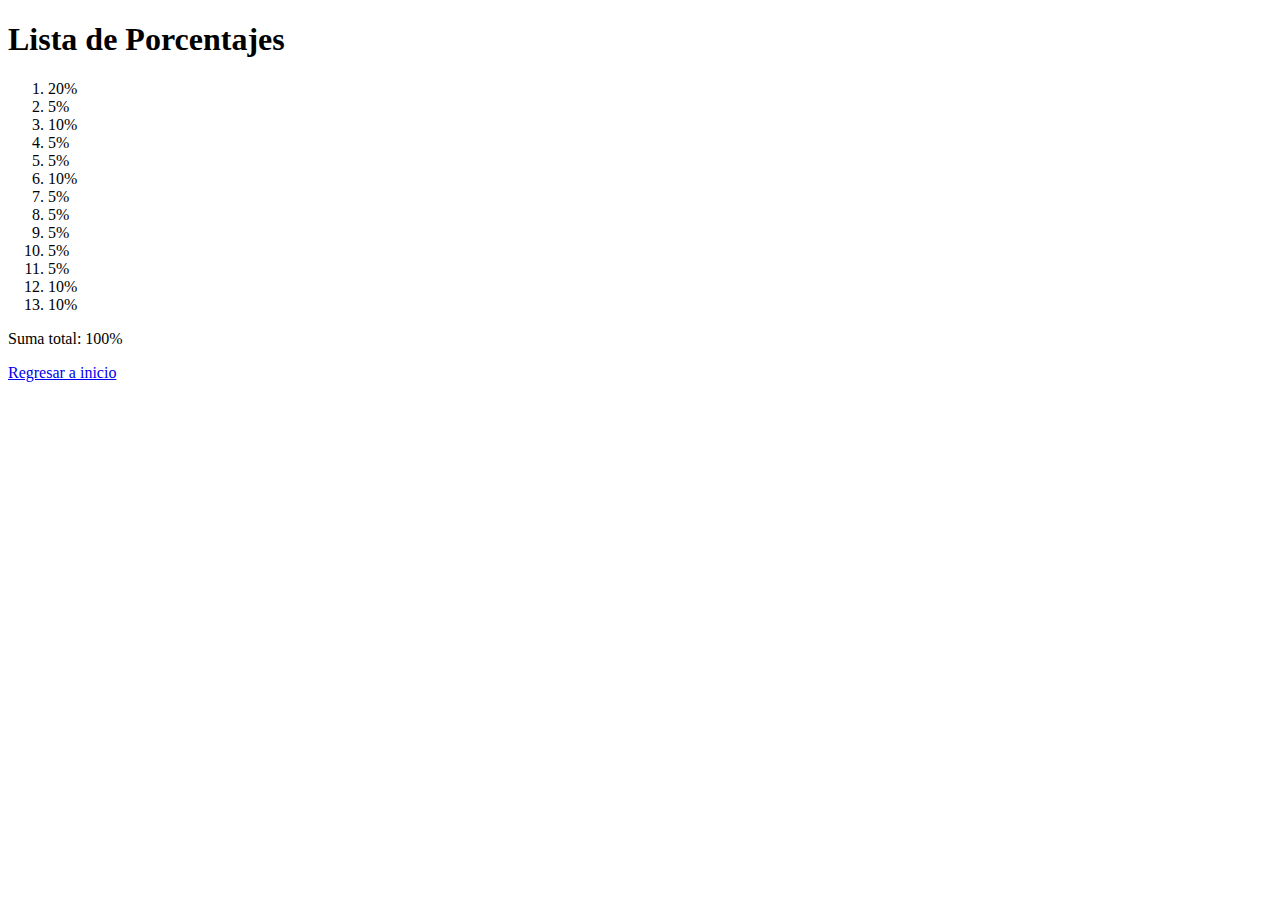
==== ponderaciones.html @ 8ffe031e "inicio 2023" ====
<!DOCTYPE html>
<html lang="en">
<head>
    <meta charset="UTF-8">
    <meta name="viewport" content="width=device-width, initial-scale=1.0">
    <title>Document</title>
</head>
<body>
    <div class="contenedor">
    <h1>Lista de Porcentajes</h1>
  <ol id="porcentaje-list">
  
  </ol>
  <p id="suma-total">Suma total: </p>

  <a href="index.html">Regresar a inicio</a>
</div>
  <script>
    document.addEventListener("DOMContentLoaded", function() {
      const porcentajes = [20, 5, 10, 5, 5, 10, 5, 5, 5, 5, 5, 10, 10];
      const porcentajeList = document.getElementById("porcentaje-list");
      const sumaTotalElement = document.getElementById("suma-total");

      let sumaTotal = 0;

      porcentajes.forEach(porcentaje => {
        const li = document.createElement("li");
        li.textContent = `${porcentaje}%`;
        porcentajeList.appendChild(li);
        sumaTotal += porcentaje;
      });

      sumaTotalElement.textContent = `Suma total: ${sumaTotal}%`;
    });
  </script>
</body>
</html>
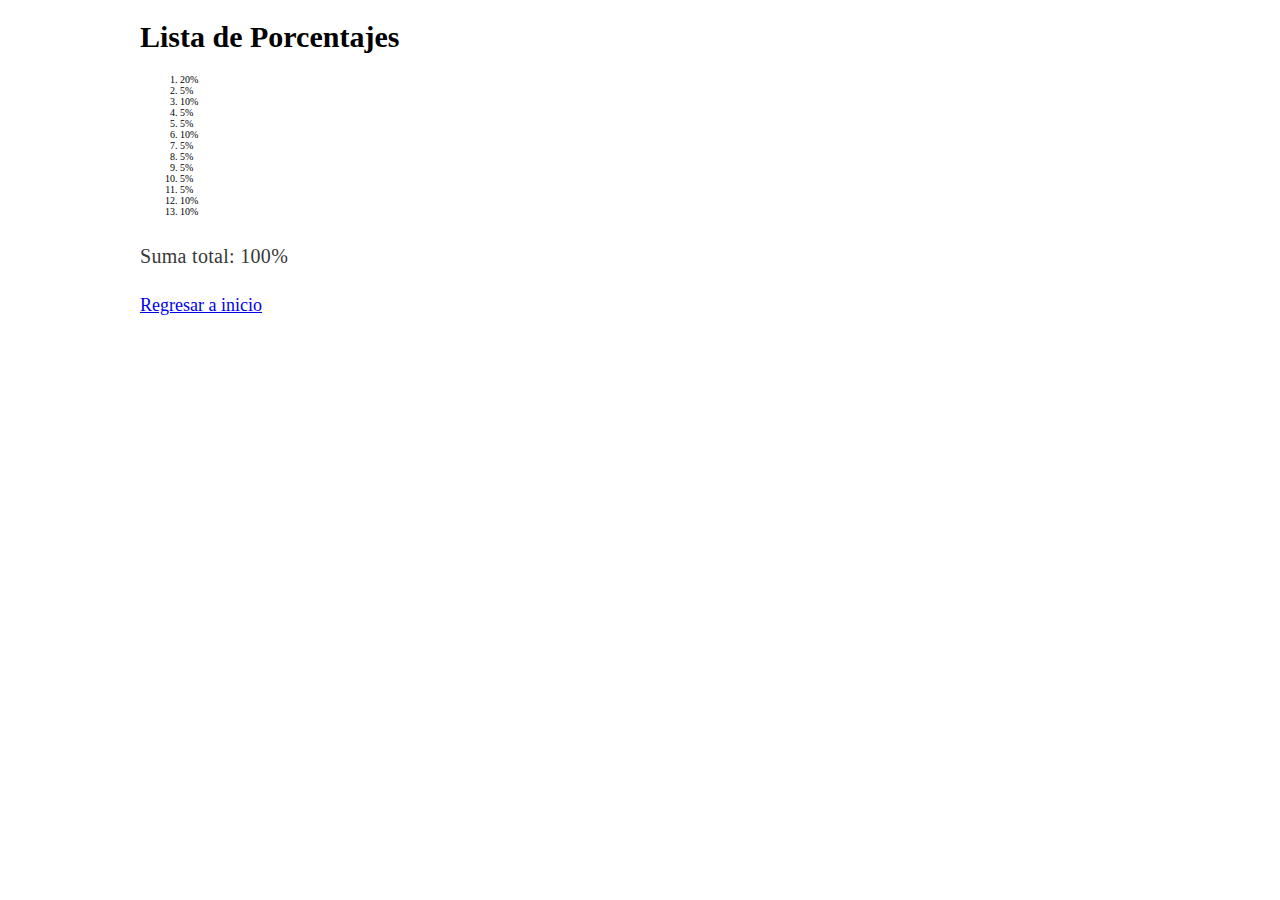
==== commit d46c1307: "inicio 2023" ====
--- a/ponderaciones.html
+++ b/ponderaciones.html
@@ -3,7 +3,8 @@
 <head>
     <meta charset="UTF-8">
     <meta name="viewport" content="width=device-width, initial-scale=1.0">
-    <title>Document</title>
+    <title>Porcentajes</title>
+    <link rel="stylesheet" href="style.css">
 </head>
 <body>
     <div class="contenedor">
--- a/style.css
+++ b/style.css
@@ -0,0 +1,77 @@
+html {
+    box-sizing: border-box;
+    scroll-behavior: smooth;
+    font-size: 62.5%;
+}
+
+*,
+*:before,
+*:after {
+    box-sizing: inherit;
+}
+
+.contenedor {
+    max-width: 1000px;
+    margin: 0 auto;
+  
+}
+h1 {
+    font-size: 3rem;
+}
+
+h2 {
+    font-size: 2.8rem;
+}
+
+h3 {
+    font-size: 2rem;
+}
+
+h4 {
+    font-size: 1.8rem;
+}
+
+a {
+   
+    font-size: large;
+}
+.titulo1{
+    color: rgba(45, 45, 215, 0.712);
+}
+h2{
+    color: #2d9730;
+}
+p {
+    font-weight: 300;
+    font-size: 2rem;
+    letter-spacing: .03rem;
+    line-height: 3.8rem;
+    color: rgb(57, 56, 56);
+
+}
+.boton{
+    background-color: #4CAF50; /* Green */
+    border: none;
+    color: white;
+    padding: 15px 32px;
+    text-align: center;
+    text-decoration: none;
+    display: inline-block;
+    font-size: 16px;
+    box-shadow: 0 8px 16px 0 rgba(0,0,0,0.2), 0 6px 20px 0 rgba(0,0,0,0.19);
+    margin: 30px;
+}
+
+/* Aplica estilos al checkbox y al label */
+ input[type="checkbox"] {
+    /* Cambia el tamaño del cuadro del checkbox */
+    width: 20px;
+    height: 20px;
+    margin-right: 10px; /* Agrega espacio entre el cuadro y el texto */
+}
+
+ label {
+    /* Cambia el tamaño de la letra */
+    font-size: 18px;
+    vertical-align: middle; /* Centra verticalmente el texto con el cuadro */
+}
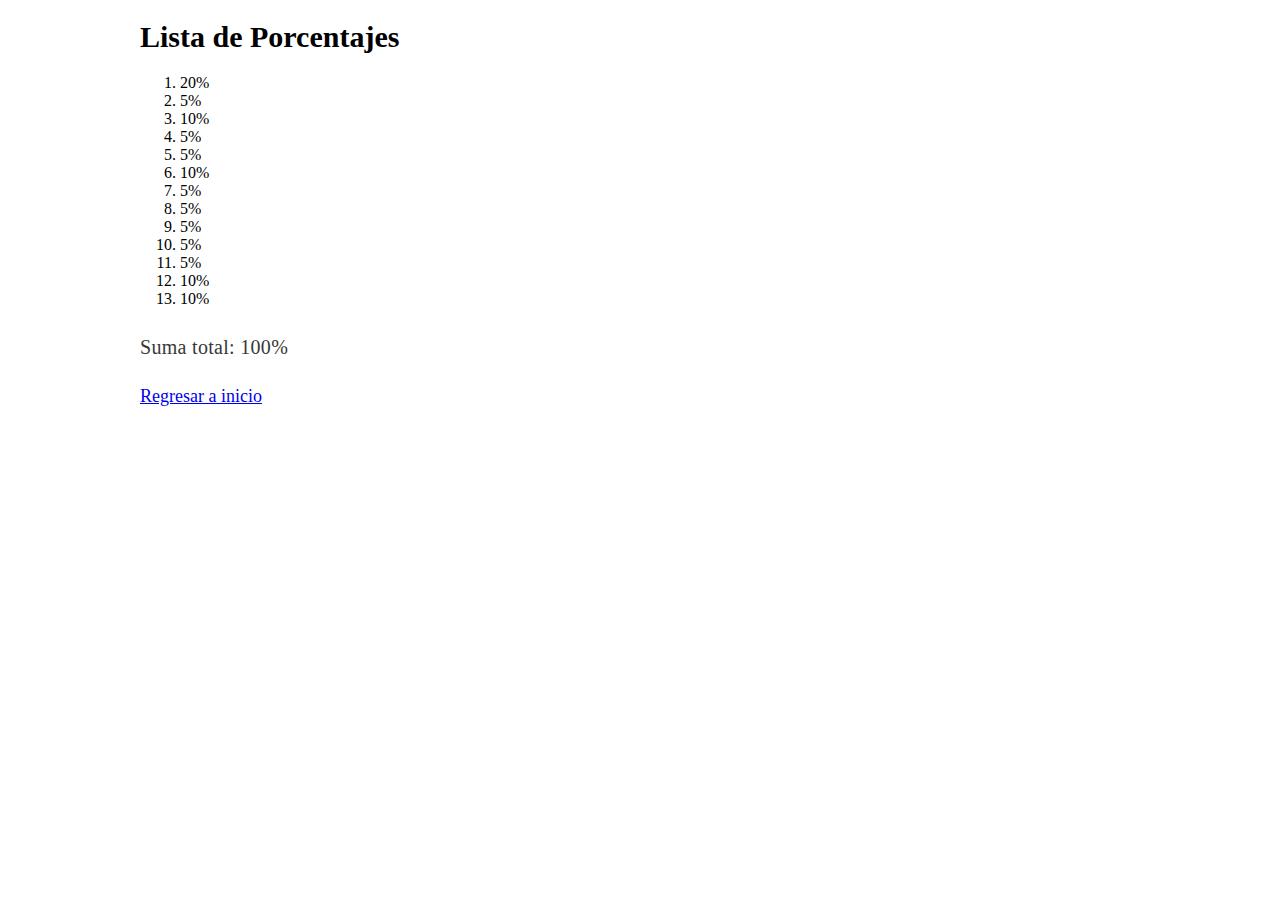
==== commit eaf7ce0f: "inicio 2023" ====
--- a/ponderaciones.html
+++ b/ponderaciones.html
@@ -1,38 +1,41 @@
 <!DOCTYPE html>
 <html lang="en">
+
 <head>
     <meta charset="UTF-8">
     <meta name="viewport" content="width=device-width, initial-scale=1.0">
     <title>Porcentajes</title>
     <link rel="stylesheet" href="style.css">
 </head>
+
 <body>
     <div class="contenedor">
-    <h1>Lista de Porcentajes</h1>
-  <ol id="porcentaje-list">
-  
-  </ol>
-  <p id="suma-total">Suma total: </p>
+        <h1>Lista de Porcentajes</h1>
+        <ol class="lista-porcientos" id="porcentaje-list">
 
-  <a href="index.html">Regresar a inicio</a>
-</div>
-  <script>
-    document.addEventListener("DOMContentLoaded", function() {
-      const porcentajes = [20, 5, 10, 5, 5, 10, 5, 5, 5, 5, 5, 10, 10];
-      const porcentajeList = document.getElementById("porcentaje-list");
-      const sumaTotalElement = document.getElementById("suma-total");
+        </ol>
+        <p id="suma-total">Suma total: </p>
 
-      let sumaTotal = 0;
+        <a href="index.html">Regresar a inicio</a>
+    </div>
+    <script>
+        document.addEventListener("DOMContentLoaded", function () {
+            const porcentajes = [20, 5, 10, 5, 5, 10, 5, 5, 5, 5, 5, 10, 10];
+            const porcentajeList = document.getElementById("porcentaje-list");
+            const sumaTotalElement = document.getElementById("suma-total");
 
-      porcentajes.forEach(porcentaje => {
-        const li = document.createElement("li");
-        li.textContent = `${porcentaje}%`;
-        porcentajeList.appendChild(li);
-        sumaTotal += porcentaje;
-      });
+            let sumaTotal = 0;
 
-      sumaTotalElement.textContent = `Suma total: ${sumaTotal}%`;
-    });
-  </script>
+            porcentajes.forEach(porcentaje => {
+                const li = document.createElement("li");
+                li.textContent = `${porcentaje}%`;
+                porcentajeList.appendChild(li);
+                sumaTotal += porcentaje;
+            });
+
+            sumaTotalElement.textContent = `Suma total: ${sumaTotal}%`;
+        });
+    </script>
 </body>
-</html>
+
+</html>--- a/style.css
+++ b/style.css
@@ -75,3 +75,6 @@
     font-size: 18px;
     vertical-align: middle; /* Centra verticalmente el texto con el cuadro */
 }
+.lista-porcientos li{
+font-size: 16px;
+}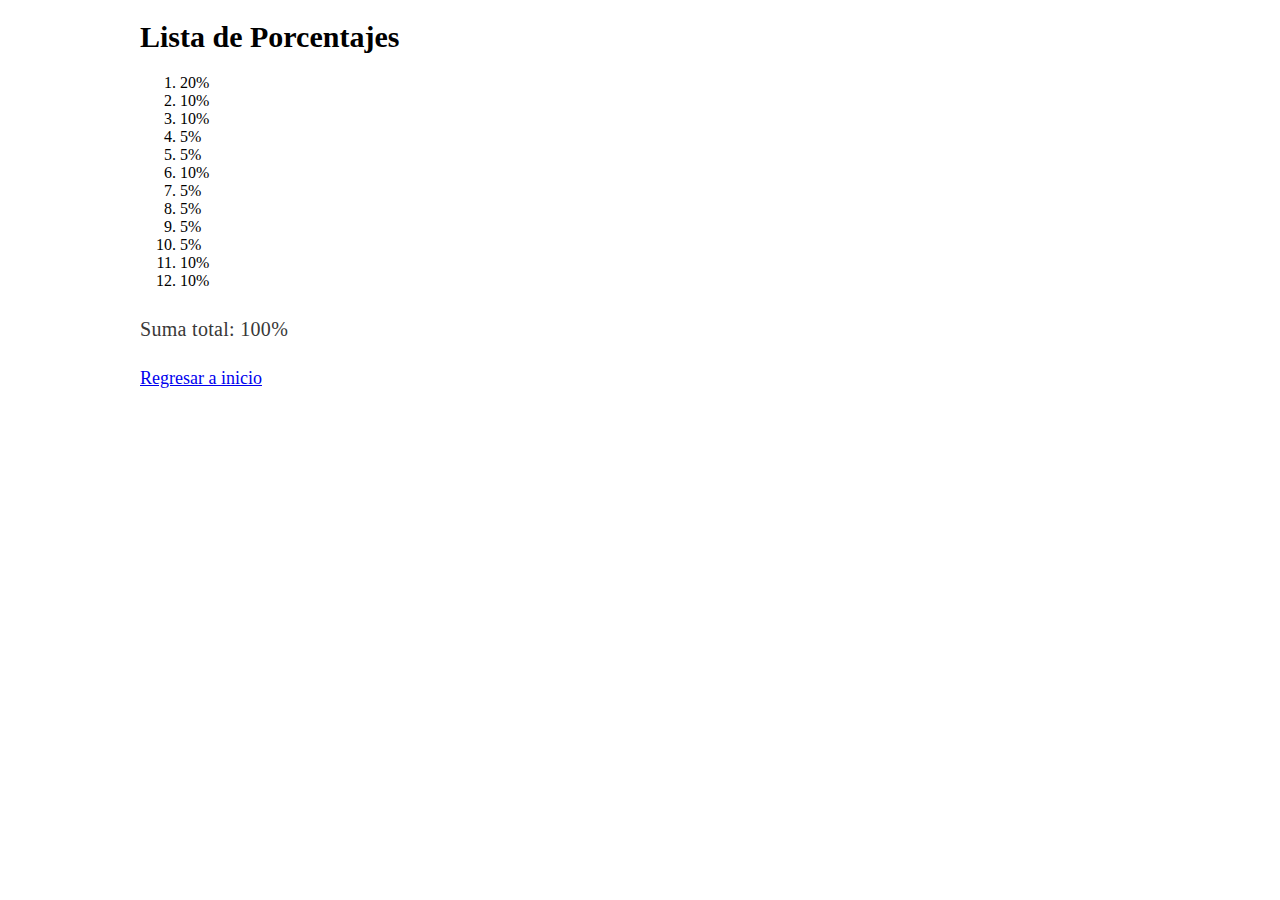
==== commit 5d2385d3: "2023" ====
--- a/ponderaciones.html
+++ b/ponderaciones.html
@@ -20,7 +20,7 @@
     </div>
     <script>
         document.addEventListener("DOMContentLoaded", function () {
-            const porcentajes = [20, 5, 10, 5, 5, 10, 5, 5, 5, 5, 5, 10, 10];
+            const porcentajes = [20, 10, 10, 5, 5, 10, 5, 5, 5, 5, 10, 10];
             const porcentajeList = document.getElementById("porcentaje-list");
             const sumaTotalElement = document.getElementById("suma-total");
 
--- a/style.css
+++ b/style.css
@@ -77,4 +77,10 @@
 }
 .lista-porcientos li{
 font-size: 16px;
-}+}
+details summary{
+    font-size: 14px;
+    margin-right: 0.5em;
+    color: #204bb0;
+}
+
